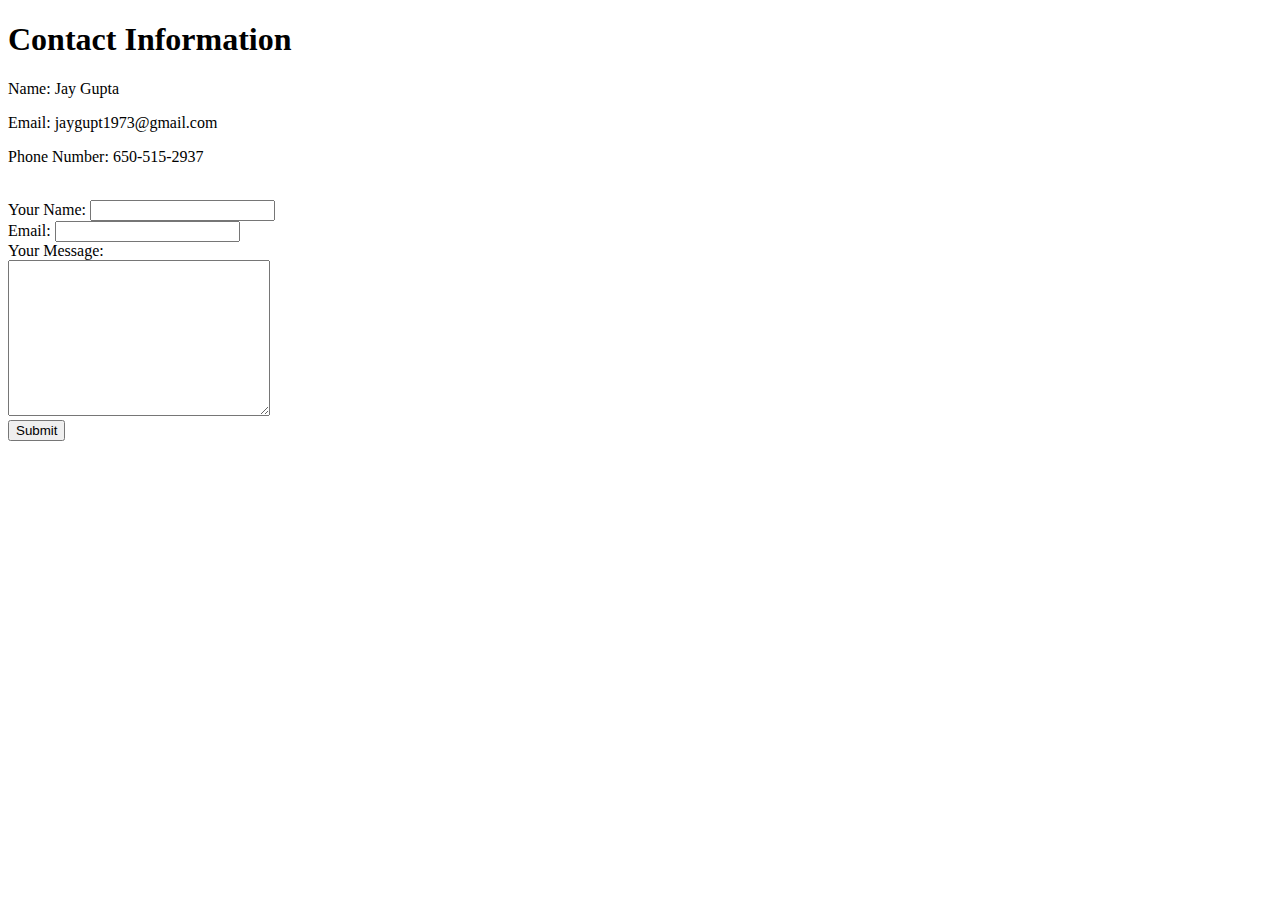
==== contact.html @ 9dc9764a "Add initial cv website files" ====
<!DOCTYPE html>
<html lang="en" dir="ltr">
  <head>
    <meta charset="utf-8">
    <title>Contact Me!</title>
  </head>
  <body>
    <h1>Contact Information</h1>
    <p>Name: Jay Gupta</p>
    <p>Email: jaygupt1973@gmail.com</p>
    <p>Phone Number: 650-515-2937</p>
    <br>
    <form action="mailto:jaygupt1973@gmail.com" method="post" enctype="text/plain">
      <label for="">Your Name:</label>
      <input type="text" name="yourName" value="">
      <br>
      <label for="">Email:</label>
      <input type="email" name="yourEmail" value="">
      <br>
      <label for="">Your Message:</label>
      <br>
      <textarea name="yourMessage" rows="10" cols="30"></textarea>
      <br>
      <input type="submit" name="">
    </form>
  </body>
</html>
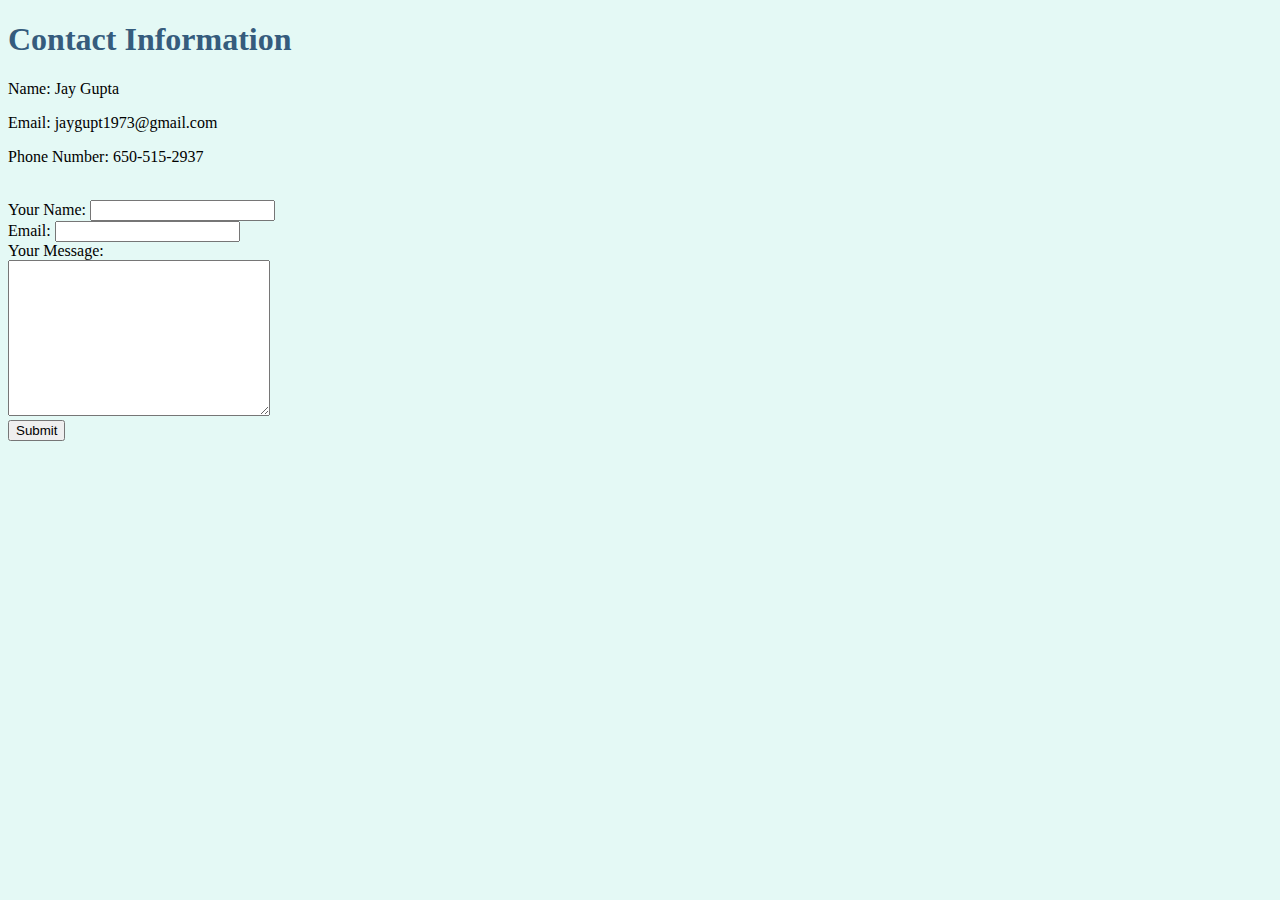
==== commit 08f856a7: "Add CSS" ====
--- a/contact.html
+++ b/contact.html
@@ -3,6 +3,7 @@
   <head>
     <meta charset="utf-8">
     <title>Contact Me!</title>
+    <link rel="stylesheet" href="css/styles.css">
   </head>
   <body>
     <h1>Contact Information</h1>
--- a/css/styles.css
+++ b/css/styles.css
@@ -0,0 +1,19 @@
+body {
+  background-color: #e4f9f5;
+}
+
+hr {
+  border-style: none;
+  border-top-style: dotted;
+  border-color: grey;
+  border-width: 5px;
+  width: 5%;
+}
+
+h1 {
+  color: #355C7D;
+}
+
+h3 {
+  color: #474747;
+}
